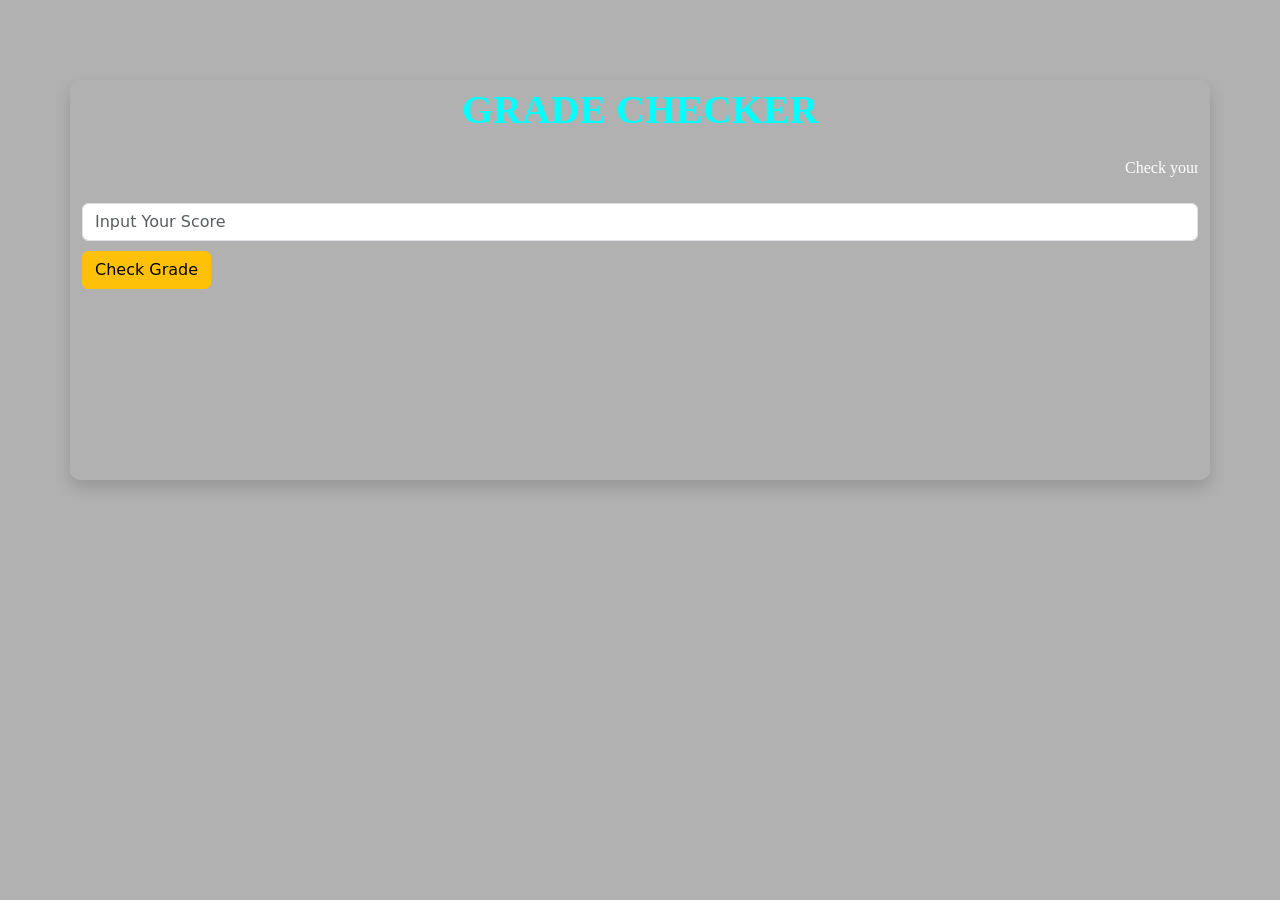
==== index.html @ 9eebfc89 "commit two" ====
<!DOCTYPE html>
<html lang="en">
<head>
    <meta charset="UTF-8">
    <meta name="viewport" content="width=device-width, initial-scale=1.0">
    <title>Document</title>
    <link rel="stylesheet" href="bootstrap.css">
    <link rel="stylesheet" href="./style.css">
</head>
<body>
     <div class="container shadow w-25" id="generaldiv">
        <p style="text-align: center;color: aqua; margin-top: 15px;font-size: 2.5em;font-weight: 800;font-family: Georgia, 'Times New Roman', Times, serif;">GRADE CHECKER</p>
        <marquee behavior="" direction="left">
            <p style="color: white; font-family: cursive;">Check your grade to know your fate</p>
        </marquee>
      <input type="text" class="form-control w-50" placeholder="Input Your Score" id="score">
      <button class="btn btn-warning w-100" style="margin-top: 10px;" id="button" onclick="checkGrade()">Check Grade</button>
      <div id="grade" class="card w-50">

      </div>
      <!-- <audio src="audio/You-dey-use-your-future-to-play-sound-effect.mp3"></audio> -->
      <!-- <audio src="audio/Aye-Le-O-Ibosi-O.mp3"></audio> -->
      <br>
     </div>
    <script src="bootstrap.js"></script>
    <script>
        function checkGrade(){ 
        var score = document.getElementById('score').value
        var song1 = new Audio('audio/Applause-1-Sound-effect.mp3')
        var song2 = new Audio('audio/You-dey-use-your-future-to-play-sound-effect.mp3')
        var song3 = new Audio('audio/Aye-Le-O-Ibosi-O.mp3')
        var song4 = new Audio('audio/You-Are-A-Bad-Boy-Naija-Comedy-Sound-Effect.mp3')
        if(score == ''){
            alert('void')
        } else{
            if(score >= 0 && score <= 39){
                grade.innerHTML = 'F-fail😭 FAILURE YOU ARE WAISTING YOUR PAPA MONEY'
                grade.style.display = 'block'
                song2.play()
            }
            if (score >= 40 && score <= 45){
                grade.innerHTML = 'D-pass 😒 THIS IS RUBBISH'
                grade.style.display = 'block'
                song3.play()
            }
            if (score >= 45 && score <= 59){
                grade.innerHTML =  'C 😃 IT IS KINDA FARE'
                grade.style.display = 'block'
                song4.play()
            }
            if (score >= 59 && score <=69){
                grade.innerHTML =  'B 😂 BABA YOU ARE DOING WELL'
                grade.style.display = 'block'
            }
            if (score >= 69 && score <=100){
                grade.innerHTML = 'A 🙌 BOSS MAN'
                grade.style.display = 'block'
                song1.play()

            }
        }
    </script>
</body>
</html>
---- style.css ----
body {
    background-color: rgba(0, 0, 0, 0.305);
}


#generaldiv {
    margin-top: 5em;
    border-radius: 10px;
    height: 25em;
}

@media screen and (max-width:490px) {
    #button {
          margin-left: 30% !important;
        /* display: none; */
    }
}

#grade {
    color: rgb(225, 92, 92);
    font-size: 35px;
    font-family: Georgia, 'Times New Roman', Times, serif;
    border: 2px solid brown;
    text-align: center;
    margin-top: 30px;
    display: none;
}
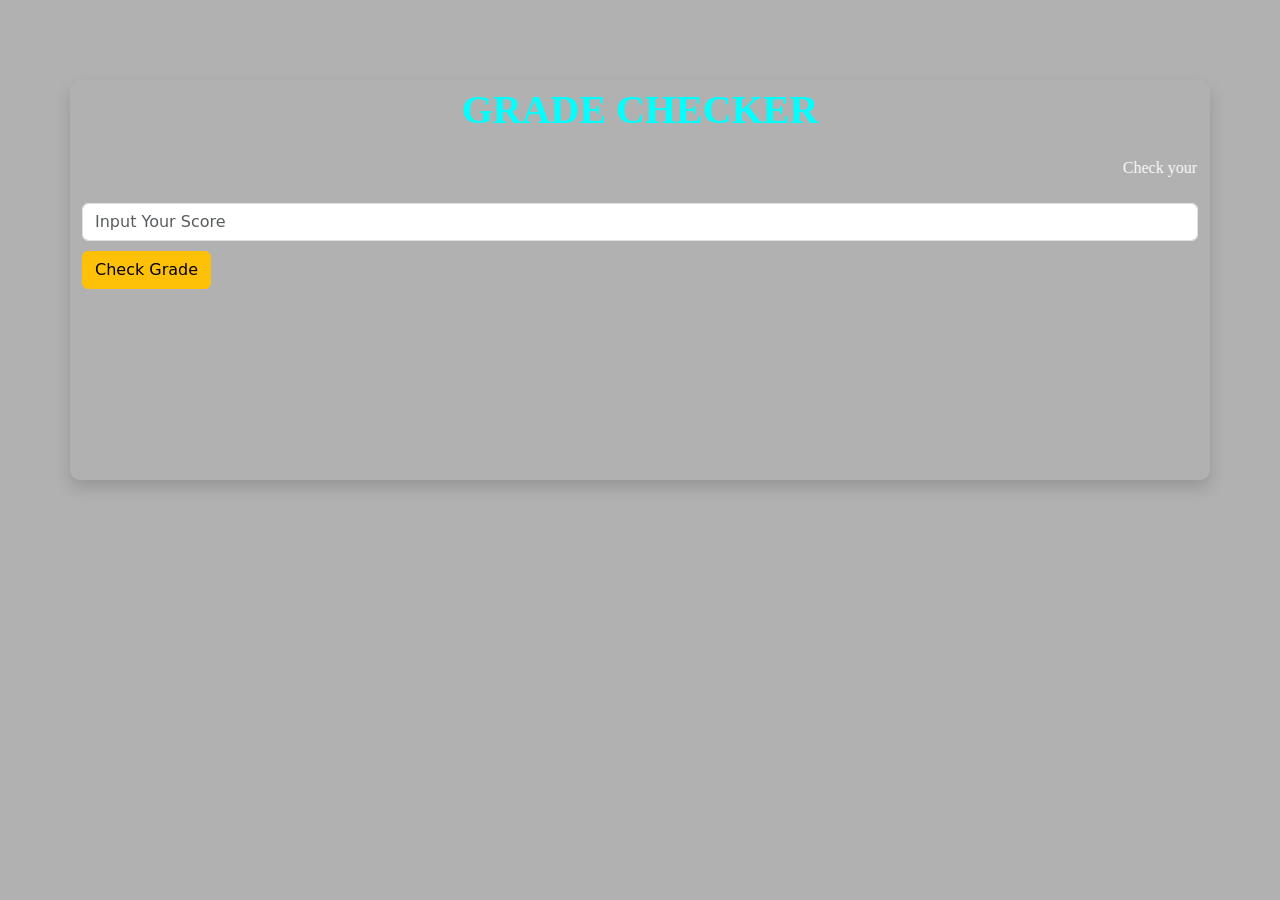
==== commit da0b7bf5: "commit three" ====
--- a/index.html
+++ b/index.html
@@ -1,5 +1,6 @@
 <!DOCTYPE html>
 <html lang="en">
+
 <head>
     <meta charset="UTF-8">
     <meta name="viewport" content="width=device-width, initial-scale=1.0">
@@ -7,58 +8,64 @@
     <link rel="stylesheet" href="bootstrap.css">
     <link rel="stylesheet" href="./style.css">
 </head>
+
 <body>
-     <div class="container shadow w-25" id="generaldiv">
-        <p style="text-align: center;color: aqua; margin-top: 15px;font-size: 2.5em;font-weight: 800;font-family: Georgia, 'Times New Roman', Times, serif;">GRADE CHECKER</p>
+    <div class="container shadow w-25" id="generaldiv">
+        <p
+            style="text-align: center;color: aqua; margin-top: 15px;font-size: 2.5em;font-weight: 800;font-family: Georgia, 'Times New Roman', Times, serif;">
+            GRADE CHECKER</p>
         <marquee behavior="" direction="left">
             <p style="color: white; font-family: cursive;">Check your grade to know your fate</p>
         </marquee>
-      <input type="text" class="form-control w-50" placeholder="Input Your Score" id="score">
-      <button class="btn btn-warning w-100" style="margin-top: 10px;" id="button" onclick="checkGrade()">Check Grade</button>
-      <div id="grade" class="card w-50">
+        <input type="text" class="form-control w-50" placeholder="Input Your Score" id="score">
+        <button class="btn btn-warning w-100" style="margin-top: 10px;" id="button" onclick="checkGrade()">Check
+            Grade</button>
+        <div id="grade" class="card w-50">
 
-      </div>
-      <!-- <audio src="audio/You-dey-use-your-future-to-play-sound-effect.mp3"></audio> -->
-      <!-- <audio src="audio/Aye-Le-O-Ibosi-O.mp3"></audio> -->
-      <br>
-     </div>
+        </div>
+        <!-- <audio src="audio/You-dey-use-your-future-to-play-sound-effect.mp3"></audio> -->
+        <!-- <audio src="audio/Aye-Le-O-Ibosi-O.mp3"></audio> -->
+        <br>
+    </div>
     <script src="bootstrap.js"></script>
     <script>
-        function checkGrade(){ 
-        var score = document.getElementById('score').value
-        var song1 = new Audio('audio/Applause-1-Sound-effect.mp3')
-        var song2 = new Audio('audio/You-dey-use-your-future-to-play-sound-effect.mp3')
-        var song3 = new Audio('audio/Aye-Le-O-Ibosi-O.mp3')
-        var song4 = new Audio('audio/You-Are-A-Bad-Boy-Naija-Comedy-Sound-Effect.mp3')
-        if(score == ''){
-            alert('void')
-        } else{
-            if(score >= 0 && score <= 39){
-                grade.innerHTML = 'F-fail😭 FAILURE YOU ARE WAISTING YOUR PAPA MONEY'
-                grade.style.display = 'block'
-                song2.play()
-            }
-            if (score >= 40 && score <= 45){
-                grade.innerHTML = 'D-pass 😒 THIS IS RUBBISH'
-                grade.style.display = 'block'
-                song3.play()
-            }
-            if (score >= 45 && score <= 59){
-                grade.innerHTML =  'C 😃 IT IS KINDA FARE'
-                grade.style.display = 'block'
-                song4.play()
-            }
-            if (score >= 59 && score <=69){
-                grade.innerHTML =  'B 😂 BABA YOU ARE DOING WELL'
-                grade.style.display = 'block'
-            }
-            if (score >= 69 && score <=100){
-                grade.innerHTML = 'A 🙌 BOSS MAN'
-                grade.style.display = 'block'
-                song1.play()
+        function checkGrade() {
+            var score = document.getElementById('score').value
+            var song1 = new Audio('audio/Applause-1-Sound-effect.mp3')
+            var song2 = new Audio('audio/You-dey-use-your-future-to-play-sound-effect.mp3')
+            var song3 = new Audio('audio/Aye-Le-O-Ibosi-O.mp3')
+            var song4 = new Audio('audio/You-Are-A-Bad-Boy-Naija-Comedy-Sound-Effect.mp3')
+            if (score == '') {
+                alert('void')
+            } else {
+                if (score >= 0 && score <= 39) {
+                    grade.innerHTML = 'F-fail😭 FAILURE YOU ARE WAISTING YOUR PAPA MONEY'
+                    grade.style.display = 'block'
+                    song2.play()
+                }
+                if (score >= 40 && score <= 45) {
+                    grade.innerHTML = 'D-pass 😒 THIS IS RUBBISH'
+                    grade.style.display = 'block'
+                    song3.play()
+                }
+                if (score >= 45 && score <= 59) {
+                    grade.innerHTML = 'C 😃 IT IS KINDA FARE'
+                    grade.style.display = 'block'
+                    song4.play()
+                }
+                if (score >= 59 && score <= 69) {
+                    grade.innerHTML = 'B 😂 BABA YOU ARE DOING WELL'
+                    grade.style.display = 'block'
+                }
+                if (score >= 69 && score <= 100) {
+                    grade.innerHTML = 'A 🙌 BOSS MAN'
+                    grade.style.display = 'block'
+                    song1.play()
 
+                }
             }
         }
     </script>
 </body>
+
 </html>
